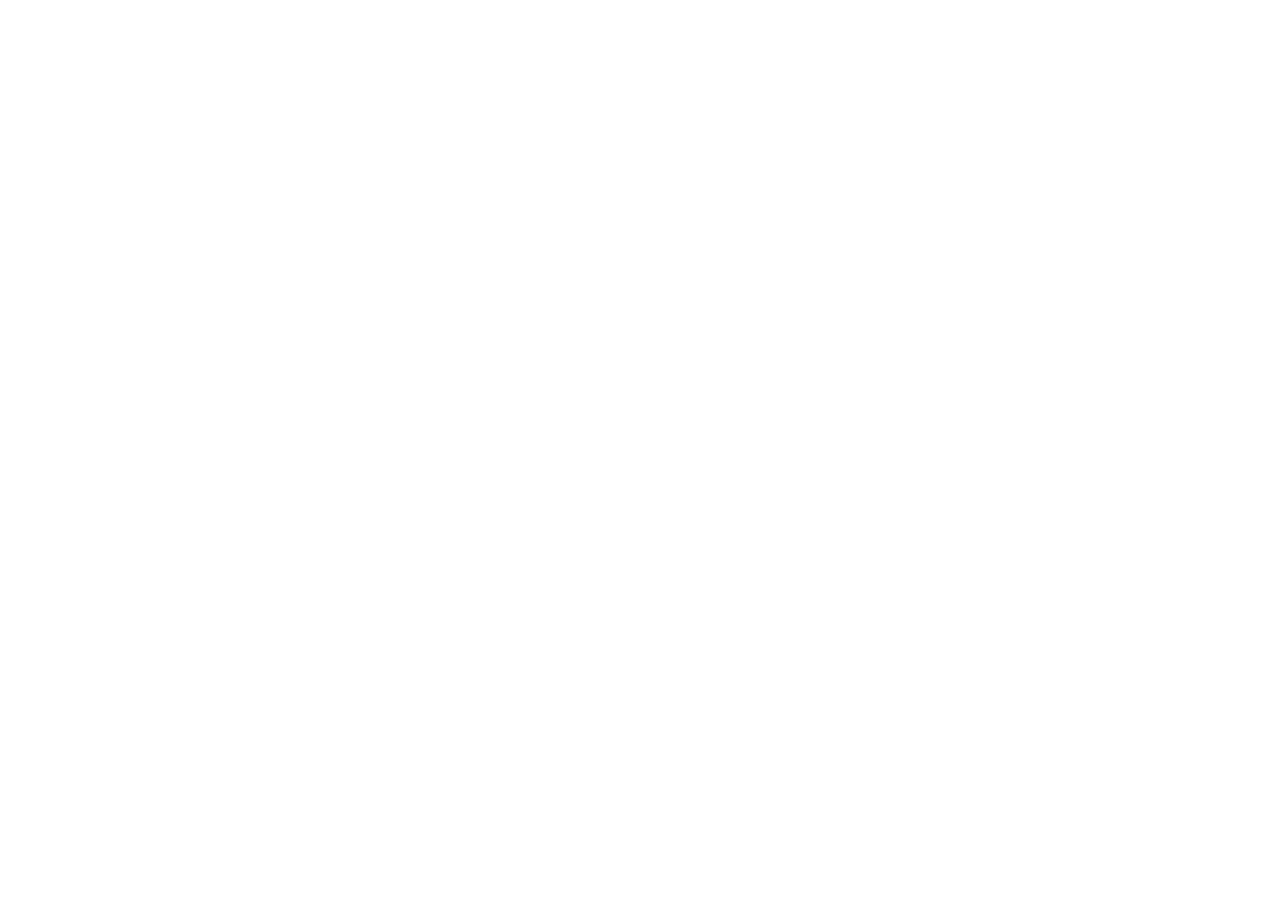
==== sub/detail/detail.html @ ac482a32 "main page finish" ====
<!DOCTYPE html>
<html lang="en">
<head>
    <meta charset="UTF-8">
    <meta name="viewport" content="width=device-width, initial-scale=1.0">
    <title>Document</title>
    <link rel="stylesheet" href="css/detail.css">
</head>
<body>
    
</body>
</html>
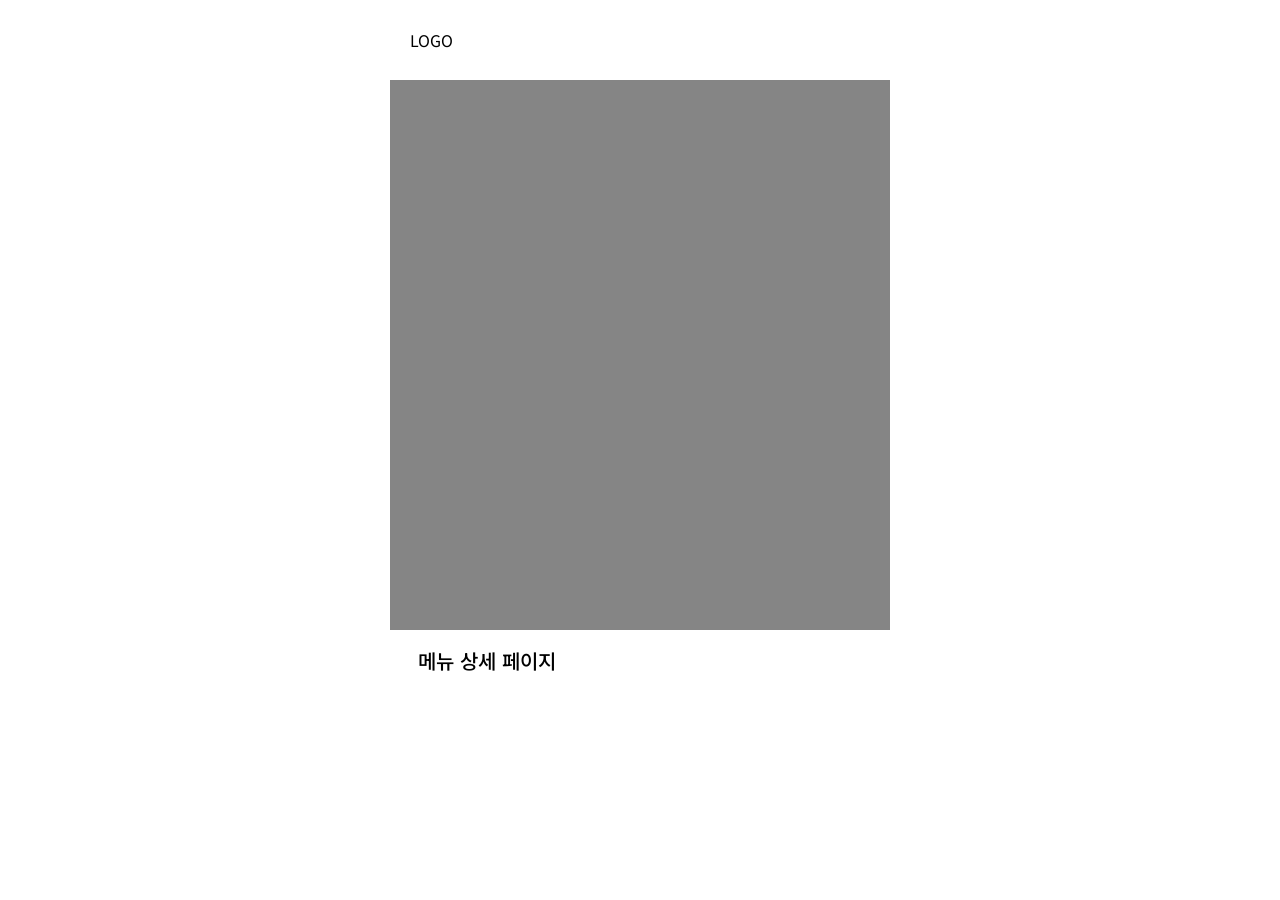
==== commit fa99ef99: "ipdeok_bokki" ====
--- a/sub/detail/detail.html
+++ b/sub/detail/detail.html
@@ -1,12 +1,36 @@
 <!DOCTYPE html>
-<html lang="en">
+<html lang="ko">
 <head>
     <meta charset="UTF-8">
     <meta name="viewport" content="width=device-width, initial-scale=1.0">
-    <title>Document</title>
+    <title>메뉴 상세 페이지</title>
+
+    <link rel="preconnect" href="https://fonts.googleapis.com">
+    <link rel="preconnect" href="https://fonts.gstatic.com" crossorigin>
+    <link href="https://fonts.googleapis.com/css2?family=Noto+Sans+KR:wght@300;400;500;700&display=swap" rel="stylesheet">
+
     <link rel="stylesheet" href="css/detail.css">
 </head>
 <body>
-    
+
+<div id="app">
+
+    <!-- HEADER -->
+    <header class="header">
+        <a href="index.html" class="logo">LOGO</a>
+    </header>
+
+    <!-- HERO IMAGE -->
+    <section class="detail-hero">
+        <!-- 추후 메뉴 상세 이미지 적용 -->
+    </section>
+
+    <!-- DETAIL CONTENT -->
+    <main class="detail-content">
+        <h1>메뉴 상세 페이지</h1>
+    </main>
+
+</div>
+
 </body>
-</html>+</html>
--- a/sub/detail/css/detail.css
+++ b/sub/detail/css/detail.css
@@ -0,0 +1,80 @@
+/* RESET */
+* {
+    margin: 0;
+    padding: 0;
+    box-sizing: border-box;
+}
+
+html,
+body {
+    width: 100%;
+    min-height: 100%;
+}
+
+body {
+    font-family: 'Noto Sans KR', sans-serif;
+    background-color: #ffffff;
+    color: #000000;
+}
+
+a {
+    text-decoration: none;
+    color: inherit;
+}
+
+/* COMMON */
+#app {
+    width: 100%;
+    max-width: 500px;
+    min-height: 100vh;
+    margin: 0 auto;
+    background-color: #ffffff;
+}
+
+/* HEADER */
+.header {
+    display: flex;
+    align-items: center;
+    width: 100%;
+    height: 80px;
+    padding: 0 20px;
+    background-color: #ffffff;
+}
+
+.logo {
+    font-size: 16px;
+    font-weight: 400;
+    color: #000000;
+}
+
+/* DETAIL HERO */
+.detail-hero {
+    width: 100%;
+    height: 550px;
+    background-color: #858585;
+
+    /* 추후 이미지 적용
+    background-image: url('../images/detail.jpg');
+    background-size: cover;
+    background-position: center;
+    */
+}
+
+/* DETAIL CONTENT */
+.detail-content {
+    width: 100%;
+    padding: 16px 28px;
+}
+
+.detail-content h1 {
+    font-size: 20px;
+    font-weight: 500;
+    color: #000000;
+}
+
+/* MAX WIDTH */
+@media (min-width: 501px) {
+    #app {
+        width: 500px;
+    }
+}
